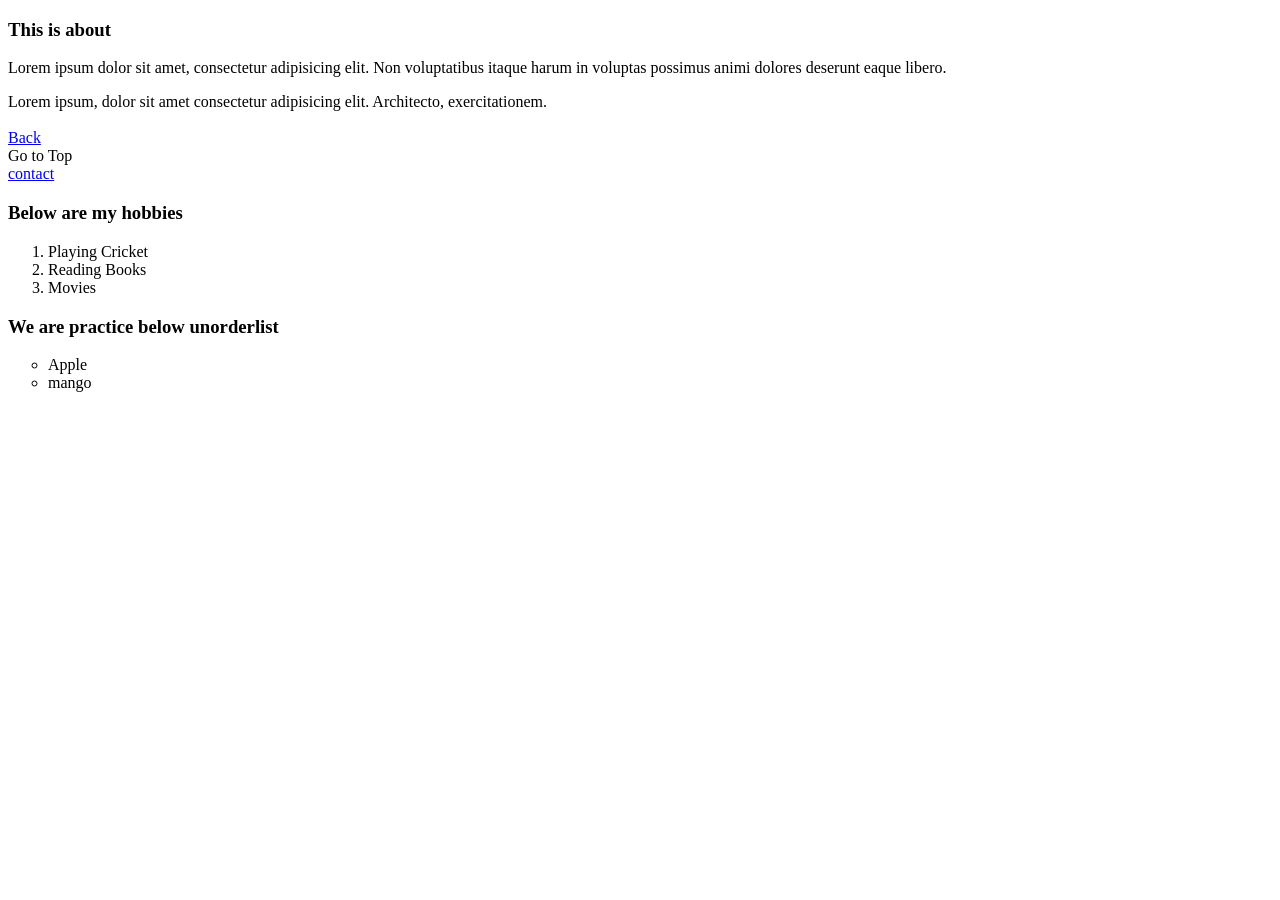
==== about.html @ a44cbf66 "first commit" ====
<!DOCTYPE html>
<html lang="en">

<head>
    <meta charset="UTF-8">
    <meta name="viewport" content="width=device-width, initial-scale=1.0">
    <title>About</title>
    <meta name="description" content="this a page ceo message of powerwebsols">
    <meta name="keywords" content="about of powerwebsols, about, powerwebsols, powerwerbsols vission ">
</head>

<body>

    <h3>This is about </h3>
    <p>
        Lorem ipsum dolor sit amet, consectetur adipisicing elit. Non voluptatibus itaque harum in voluptas possimus
        animi dolores deserunt eaque libero.
    </p>

    <div>
        Lorem ipsum, dolor sit amet consectetur adipisicing elit. Architecto, exercitationem.
    </div>
    <!-- we practive below the on img tag -->
    <!-- <img src="images/blog.jpg" alt="ceo of powerwebsols"> -->
    <br>
    <a href="index.html">Back</a> <br>
    <span>Go to Top</span> <br>

    <a href="contact.html">contact</a>
    <h3>Below are my hobbies</h3>
    <ol type="1">
        <li>
            Playing Cricket
        </li>
        <li>
            Reading Books
        </li>
        <li>Movies</li>
    </ol>
    <h3>We are practice below unorderlist</h3>
    <ul type="circle">
        <li>
            Apple
        </li>
        <li>
            mango
        </li>
    </ul>
</body>

</html>
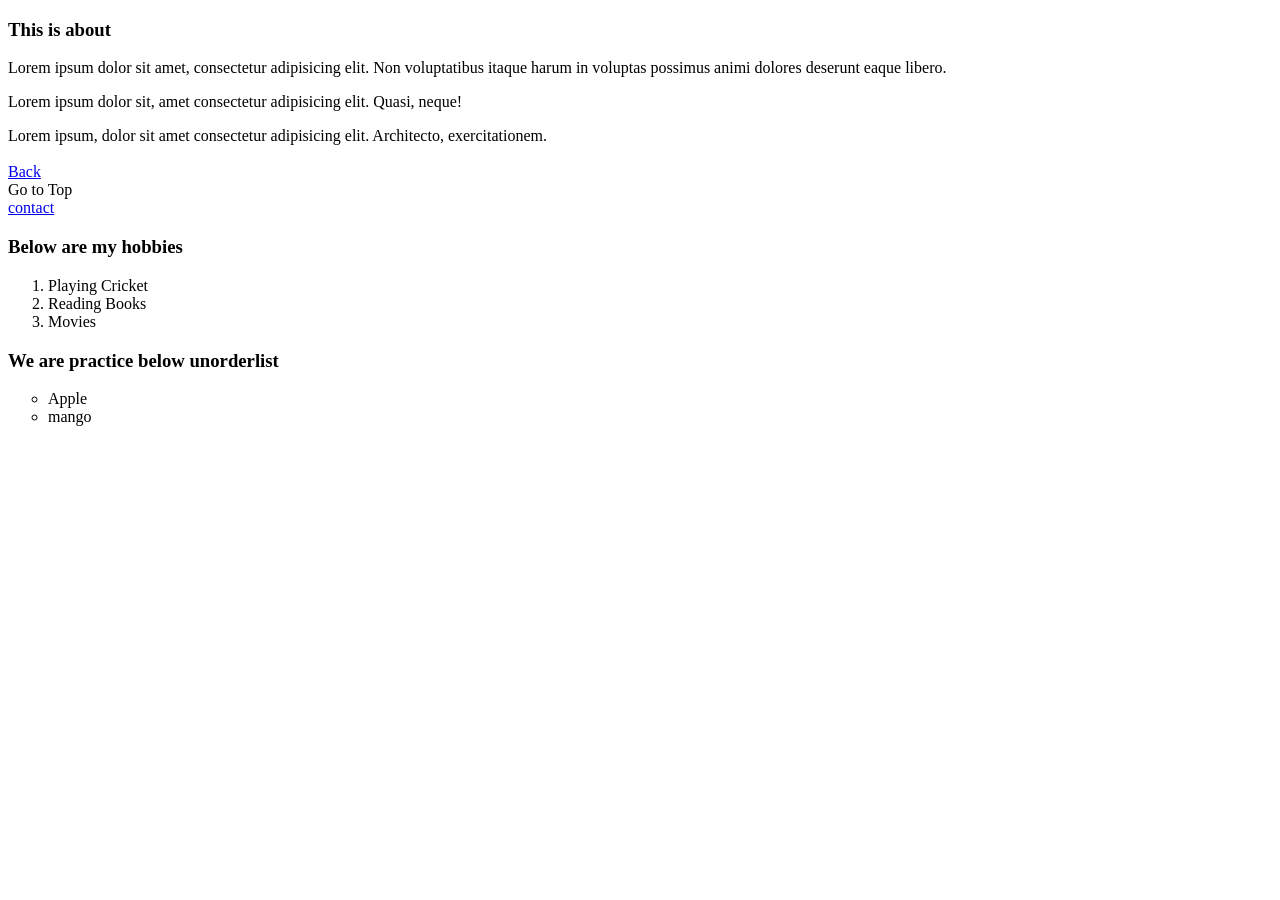
==== commit 7fa3cd32: "about pages changes" ====
--- a/about.html
+++ b/about.html
@@ -16,7 +16,9 @@
         Lorem ipsum dolor sit amet, consectetur adipisicing elit. Non voluptatibus itaque harum in voluptas possimus
         animi dolores deserunt eaque libero.
     </p>
-
+    <p>
+        Lorem ipsum dolor sit, amet consectetur adipisicing elit. Quasi, neque!
+    </p>
     <div>
         Lorem ipsum, dolor sit amet consectetur adipisicing elit. Architecto, exercitationem.
     </div>
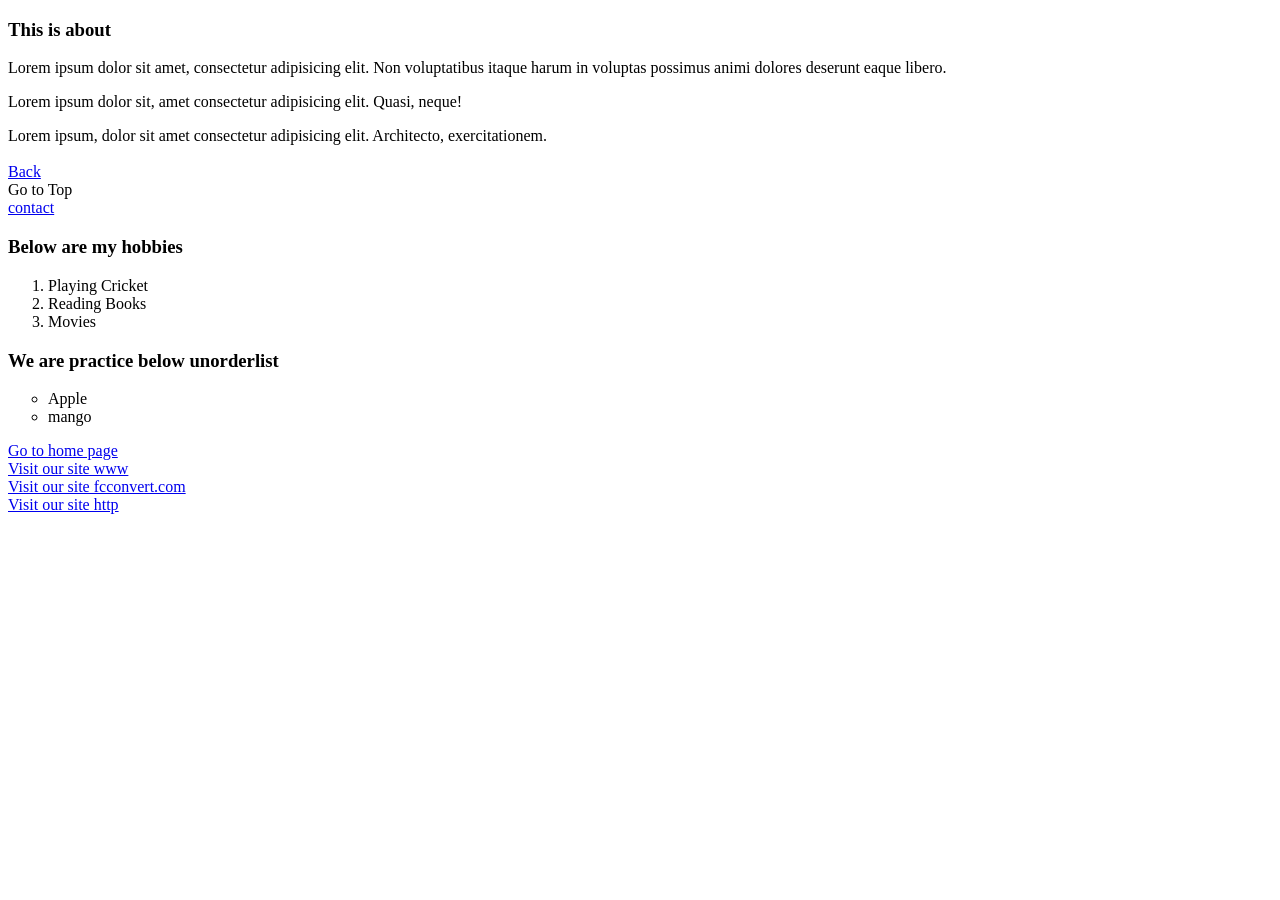
==== commit ea6d2c39: "acnhor tag practice again with seo" ====
--- a/about.html
+++ b/about.html
@@ -7,6 +7,7 @@
     <title>About</title>
     <meta name="description" content="this a page ceo message of powerwebsols">
     <meta name="keywords" content="about of powerwebsols, about, powerwebsols, powerwerbsols vission ">
+    <link rel="canonical" href="https://fcconvert.com">
 </head>
 
 <body>
@@ -48,6 +49,12 @@
             mango
         </li>
     </ul>
+
+    <a href="assignment.html">Go to home page</a> <br>
+    <a href="https://www.fcconvert.com">Visit our site www</a> <br>
+    <a href="https://fcconvert.com">Visit our site fcconvert.com</a> <br>
+    <a href="http://fcconvert.com">Visit our site http</a> <br>
+
 </body>
 
 </html>
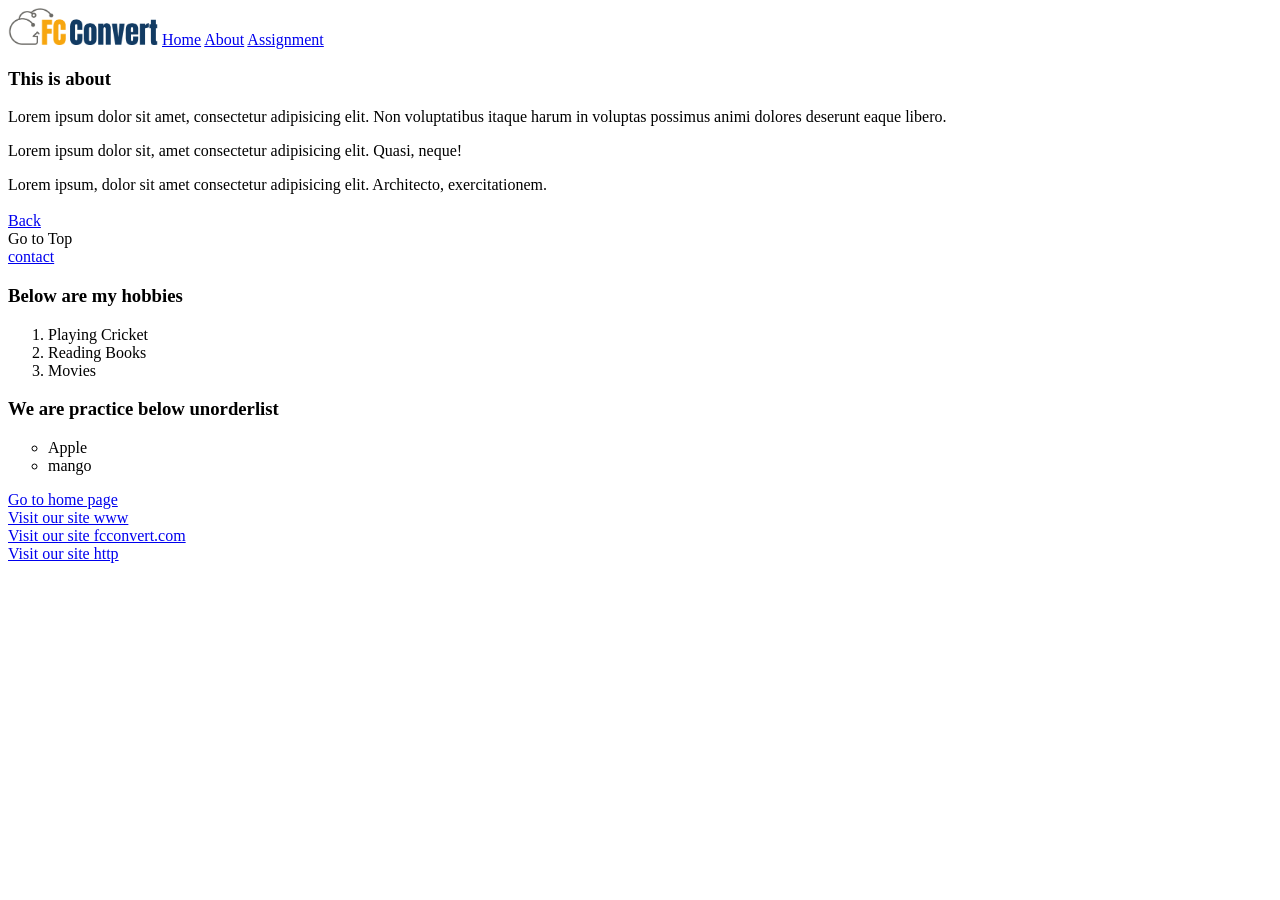
==== commit d68416bb: "css first lecture" ====
--- a/about.html
+++ b/about.html
@@ -7,11 +7,20 @@
     <title>About</title>
     <meta name="description" content="this a page ceo message of powerwebsols">
     <meta name="keywords" content="about of powerwebsols, about, powerwebsols, powerwerbsols vission ">
+
     <link rel="canonical" href="https://fcconvert.com">
+
 </head>
 
 <body>
-
+    <header>
+        <nav>
+            <a href="index.html"><img src="images/fcconvert-logo-main.png" width="150" alt=""></a>
+            <a href="index.html">Home</a>
+            <a href="about.html">About</a>
+            <a href="assignment.html">Assignment</a>
+        </nav>
+    </header>
     <h3>This is about </h3>
     <p>
         Lorem ipsum dolor sit amet, consectetur adipisicing elit. Non voluptatibus itaque harum in voluptas possimus
